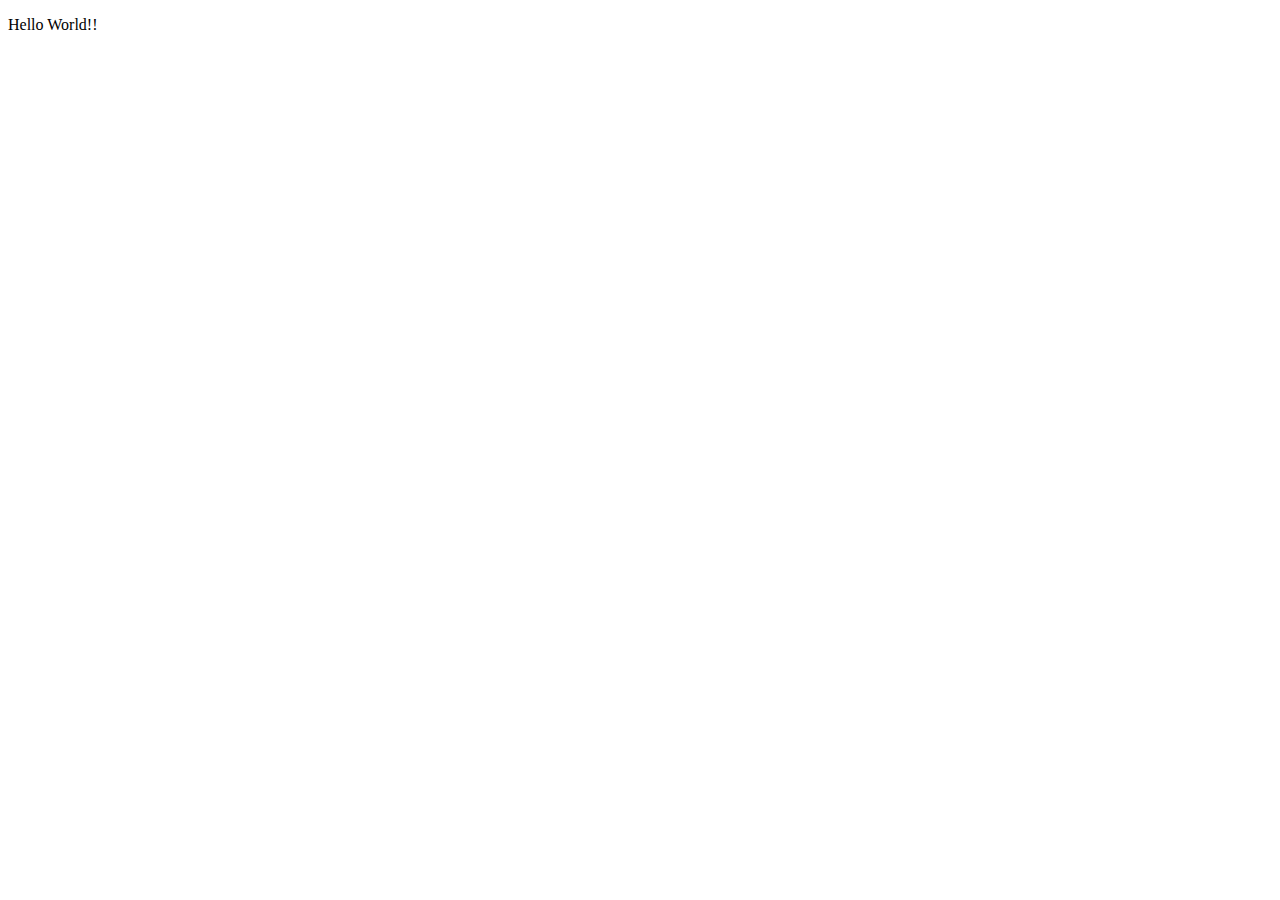
==== hayabusa.html @ 1404ff45 "[Add] 最初のコミット" ====
<!DOCTYPE html>
<html lang="ja">
    <head>
        <meta charset="UTF-8">
        <link rel="stylesheet" href="dc.css">
        <title>Hayabusa's aboutme</title>
        <meta name="description" content="aboutme page">

    </head>
    <body>
        <p>Hello World!!</p>
    </body>
</html>
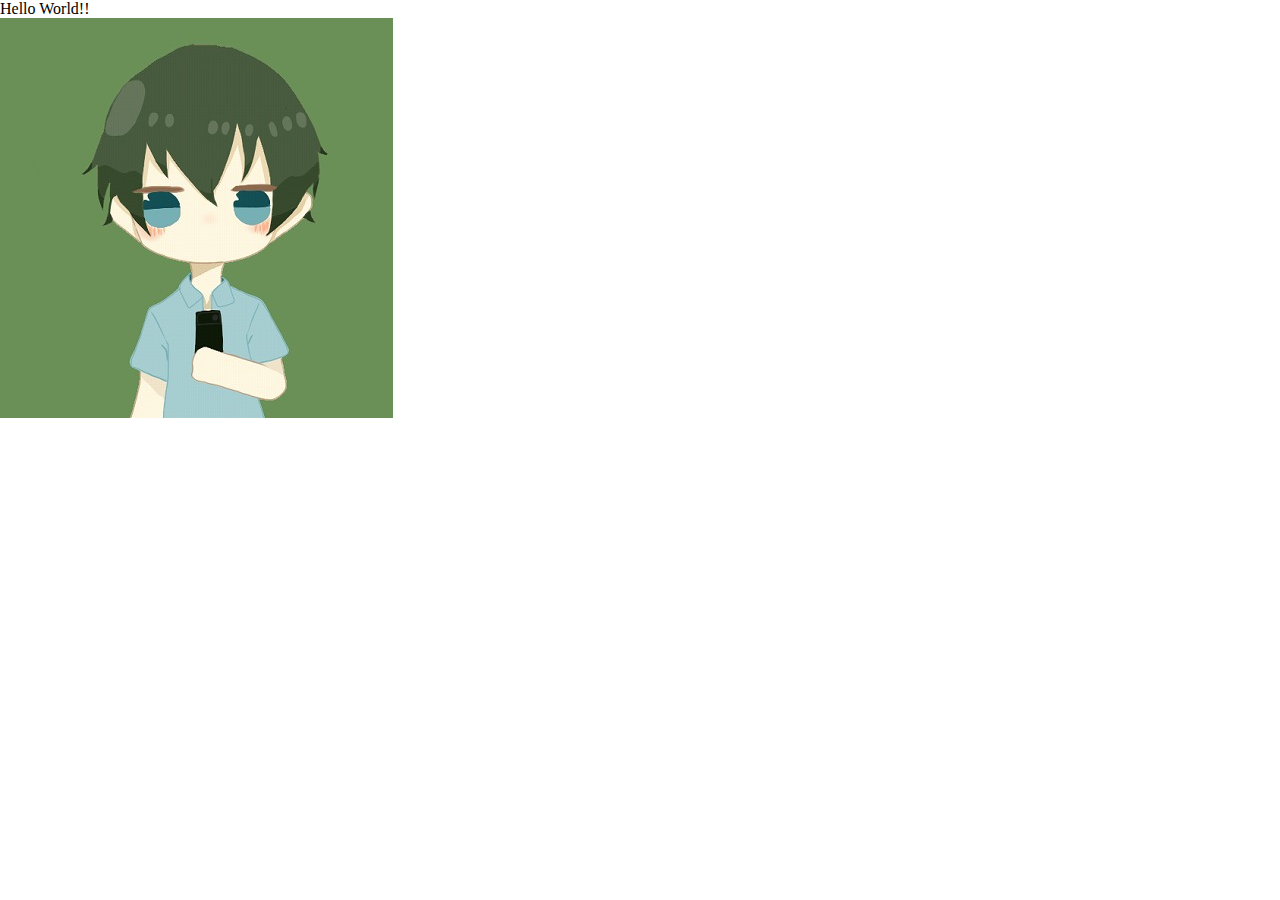
==== commit 22fbeba5: "[Add] アイコン画像を表示" ====
--- a/hayabusa.html
+++ b/hayabusa.html
@@ -9,5 +9,7 @@
     </head>
     <body>
         <p>Hello World!!</p>
+        <img src="assets/ma.jpg" alt="アイコン" title="Hayabusa1601">
+
     </body>
 </html>--- a/dc.css
+++ b/dc.css
@@ -0,0 +1,39 @@
+*{
+    margin: 0;
+    padding: 0;
+}
+header{
+    background-color: #008080;
+    padding: 20px;
+    width: 100%;
+    margin: 0 auto;
+    text-align: center;
+    }
+
+header .headline{
+    font-size: 32px;
+}
+
+}
+.box{
+    background: #ffffff;
+    width: 300px;
+    padding: 10px;
+    text-align: center;
+    border: 1px solid #cccccc;
+    margin: 30px auto;
+    transition: all 300ms 0s ease;
+}
+
+.box:hover{
+    background: #000;
+    width: 300px;
+}
+.container{
+    background: #008080;
+    width:  300px;
+    padding: 10px;
+    text-align: center;
+    border: 1px solid #cccccc;
+    margin: 30px auto;
+}